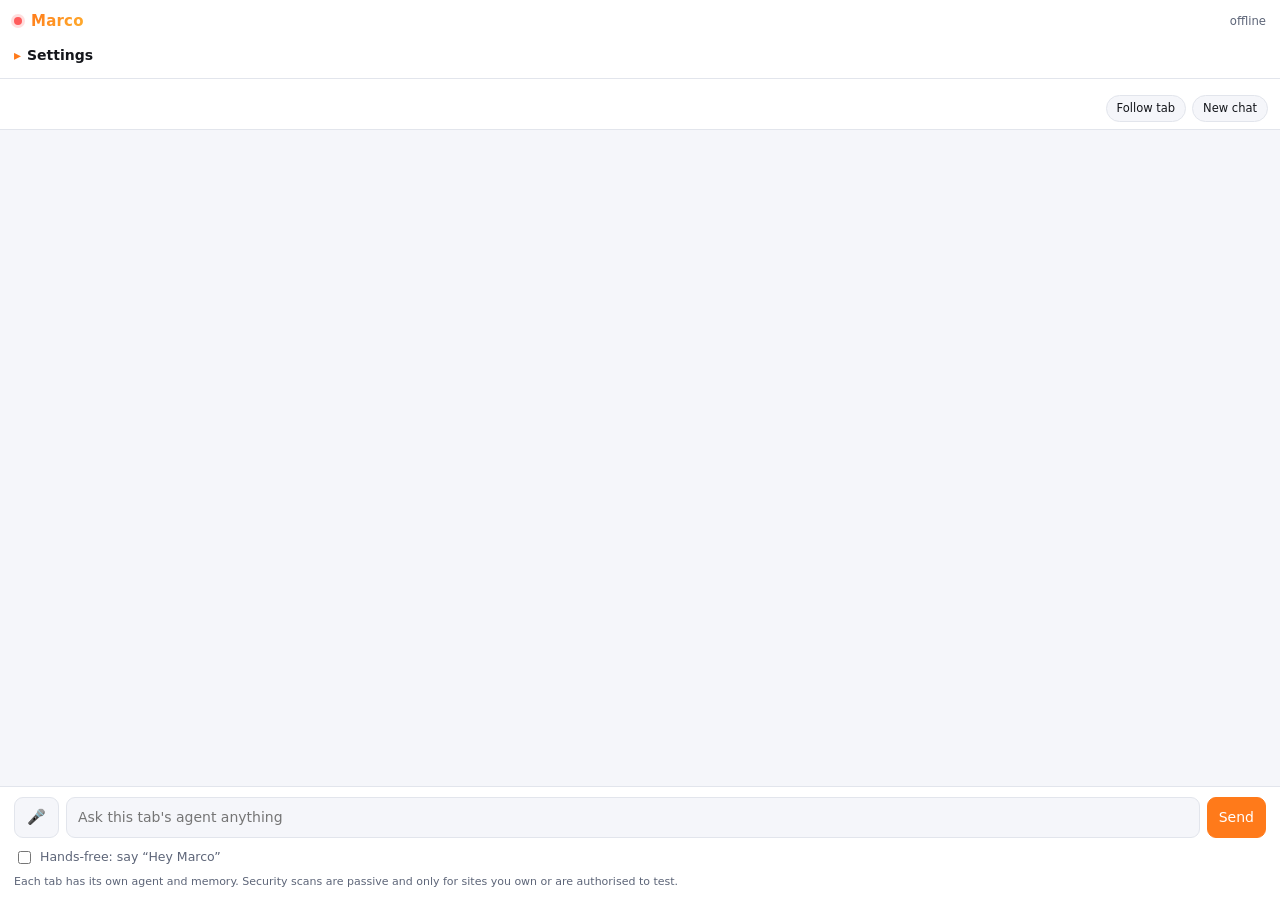
==== extension/sidepanel.html @ ceec15a2 "Marco: a voice-and-vision browser assistant built on Gemma 4 Chrome/Edge extension (MV3) + local Pyt" ====
<!doctype html>
<html lang="en">
<head>
  <meta charset="utf-8">
  <meta name="viewport" content="width=device-width, initial-scale=1">
  <title>Marco</title>
  <link rel="stylesheet" href="sidepanel.css">
</head>
<body>
  <header>
    <div class="brand"><span id="dot" class="dot"></span><strong>Marco</strong><small id="model">offline</small></div>
    <details id="settings">
      <summary>Settings</summary>
      <label>Bridge token <input id="token" type="password" placeholder="BRIDGE_TOKEN from .env"></label>
      <label>Port <input id="port" type="number" value="8765"></label>
      <button id="save" type="button">Save &amp; reconnect</button>

      <fieldset>
        <legend>Voice</legend>
        <label>Speech language
          <select id="lang">
            <option value="en-IN">English (India)</option>
            <option value="hi-IN">Hindi / Hinglish</option>
            <option value="gu-IN">Gujarati</option>
            <option value="en-US">English (US)</option>
          </select>
        </label>
        <label>Speak replies
          <select id="speak">
            <option value="voice">Only when I ask by voice</option>
            <option value="always">Always</option>
            <option value="never">Never (text only)</option>
          </select>
        </label>
      </fieldset>

      <fieldset>
        <legend>Don't ask me before Marco can&hellip;</legend>
        <label class="check"><input type="checkbox" data-auto="navigate"> load a page in the current tab</label>
        <label class="check"><input type="checkbox" data-auto="open_url"> open a new tab</label>
        <label class="check"><input type="checkbox" data-auto="switch_tab"> switch to another tab</label>
        <label class="check"><input type="checkbox" data-auto="click_text"> click buttons and links</label>
        <label class="check"><input type="checkbox" data-auto="fill_field"> type into fields (never passwords)</label>
      </fieldset>

      <fieldset>
        <legend>Tools Marco may use</legend>
        <p class="hint">Reading the page, searching it and listing tabs are always on.</p>
        <label class="check"><input type="checkbox" data-tool="navigate"> load pages in the current tab</label>
        <label class="check"><input type="checkbox" data-tool="open_url"> open new tabs</label>
        <label class="check"><input type="checkbox" data-tool="switch_tab"> switch tabs</label>
        <label class="check"><input type="checkbox" data-tool="click_text"> click</label>
        <label class="check"><input type="checkbox" data-tool="fill_field"> type into fields</label>
        <label class="check"><input type="checkbox" data-tool="point_at"> point at things on the page (&ldquo;show me&rdquo;)</label>
        <label class="check"><input type="checkbox" data-tool="screenshot"> screenshots (sent to Gemma 4)</label>
        <label class="check"><input type="checkbox" data-tool="security_scan"> passive security scan</label>
        <label class="check"><input type="checkbox" data-tool="watch_page,check_defacement"> defacement monitoring</label>
        <label class="check"><input type="checkbox" data-tool="check_reflection"> reflected-input (XSS recon) testing</label>
      </fieldset>

      <fieldset>
        <legend>Defacement monitoring</legend>
        <p class="hint">Say &ldquo;watch this page&rdquo; to save a baseline, then &ldquo;has this site been defaced?&rdquo; any time to check it. Checks run read-only against sites you add yourself.</p>
        <label>Auto-check watched pages every
          <select id="defaceMinutes">
            <option value="0">Off (check only when I ask)</option>
            <option value="5">5 minutes</option>
            <option value="15">15 minutes</option>
            <option value="30">30 minutes</option>
            <option value="60">60 minutes</option>
          </select>
        </label>
        <div id="watchlist" class="watchlist"></div>
      </fieldset>

      <fieldset>
        <legend>Reflected-input (XSS recon) testing</legend>
        <p class="hint warn"><strong>Authorised testing only.</strong> Add a domain here only if you own it, or have the owner's explicit written permission to test it. Nothing is ever tested unless its domain is listed below. Tests use harmless marker text only - no scripts are ever sent - and you're asked to confirm every time before anything is sent, with an extra check for government/education/bank/healthcare-looking domains.</p>
        <label>Allowlisted domains (one per line, e.g. <code>example.com</code> also covers <code>app.example.com</code>)
          <textarea id="reflectAllowlist" rows="3" placeholder="example.com"></textarea>
        </label>
      </fieldset>
      <button id="resetprefs" type="button">Reset to defaults</button>
    </details>
  </header>

  <nav class="agents">
    <div id="chips" class="chips" role="tablist" aria-label="Tab agents"></div>
    <div class="agentbar">
      <span id="agentname" class="agentname"></span>
      <button id="follow" type="button" title="Switch agents automatically with the active tab">Follow tab</button>
      <button id="clear" type="button" title="Forget this agent's conversation">New chat</button>
    </div>
  </nav>

  <main id="log" aria-live="polite"></main>

  <p id="notice" class="notice" hidden></p>

  <footer>
    <div class="row">
      <button id="mic" type="button" title="Push to talk">&#127908;</button>
      <input id="text" type="text" placeholder="Ask this tab's agent anything" autocomplete="off">
      <button id="send" type="button">Send</button>
    </div>
    <label class="hf"><input id="handsfree" type="checkbox"> Hands-free: say &ldquo;Hey Marco&rdquo;</label>
    <p class="hint">Each tab has its own agent and memory. Security scans are passive and only for sites you own or are authorised to test.</p>
  </footer>

  <script type="module" src="sidepanel.js"></script>
</body>
</html>
---- extension/sidepanel.css ----
:root {
  --bg: #0b0d12; --panel: #161920; --panel-2: #1d212b; --text: #eef0f4; --muted: #8b93a7;
  --accent: #ff7a1a; --accent-2: #ffb02e; --user: #27314a; --border: #262b36; --ok: #3ddc84; --bad: #ff5c5c;
  --radius: 10px; --shadow: 0 2px 10px rgba(0, 0, 0, 0.25);
}
@media (prefers-color-scheme: light) {
  :root { --bg: #f5f6fa; --panel: #fff; --panel-2: #f0f1f5; --text: #15171c; --muted: #5d6578; --user: #e4ecff; --border: #e2e5ec; --shadow: 0 2px 10px rgba(20, 20, 30, 0.08); }
}
* { box-sizing: border-box; }
body { margin: 0; height: 100vh; display: flex; flex-direction: column; background: var(--bg); color: var(--text); font: 14px/1.5 -apple-system, "Segoe UI", system-ui, sans-serif; }
::selection { background: var(--accent); color: #fff; }
::-webkit-scrollbar { width: 9px; height: 9px; }
::-webkit-scrollbar-thumb { background: var(--border); border-radius: 99px; }
::-webkit-scrollbar-thumb:hover { background: var(--muted); }

header, footer { padding: 10px 14px; background: var(--panel); }
header { border-bottom: 1px solid var(--border); }
footer { border-top: 1px solid var(--border); }

.brand { display: flex; align-items: center; gap: 9px; }
.brand strong { font-size: 15px; letter-spacing: 0.2px; background: linear-gradient(135deg, var(--accent), var(--accent-2)); -webkit-background-clip: text; background-clip: text; color: transparent; }
.brand small { color: var(--muted); margin-left: auto; font-variant-numeric: tabular-nums; }
.dot { width: 8px; height: 8px; border-radius: 50%; background: var(--bad); box-shadow: 0 0 0 3px color-mix(in srgb, var(--bad) 20%, transparent); transition: background 0.2s, box-shadow 0.2s; }
.dot.on { background: var(--ok); box-shadow: 0 0 0 3px color-mix(in srgb, var(--ok) 20%, transparent); }

details { margin-top: 10px; color: var(--muted); }
details > summary { cursor: pointer; font-weight: 600; color: var(--text); padding: 2px 0; list-style: none; }
details > summary::-webkit-details-marker { display: none; }
details > summary::before { content: "\25B8"; display: inline-block; margin-right: 6px; transition: transform 0.15s; color: var(--accent); }
details[open] > summary::before { transform: rotate(90deg); }
details label { display: block; margin: 8px 0; font-size: 12.5px; }
details input, details select { width: 100%; margin-top: 3px; }
details { max-height: 62vh; overflow-y: auto; padding-right: 2px; }

fieldset { margin: 12px 0 0; padding: 10px 12px 11px; border: 1px solid var(--border); border-radius: var(--radius); background: var(--panel-2); }
legend { padding: 0 7px; font-size: 11.5px; font-weight: 600; letter-spacing: 0.3px; text-transform: uppercase; color: var(--muted); }
details label.check { display: flex; align-items: center; gap: 8px; margin: 6px 0; font-size: 12.5px; }
details label.check input { width: auto; margin: 0; accent-color: var(--accent); }
details .hint { margin: 3px 0 6px; line-height: 1.5; }
#resetprefs { margin-top: 12px; }

input, select, button, textarea {
  font: inherit; color: var(--text); background: var(--bg);
  border: 1px solid var(--border); border-radius: 9px; padding: 8px 11px;
  transition: border-color 0.15s, box-shadow 0.15s;
}
input:focus, select:focus, textarea:focus, button:focus-visible {
  outline: none; border-color: var(--accent); box-shadow: 0 0 0 3px color-mix(in srgb, var(--accent) 18%, transparent);
}
button { cursor: pointer; font-weight: 500; }
button:hover { border-color: var(--accent); }
button:active { transform: translateY(1px); }

.agents { padding: 9px 12px 7px; background: var(--panel); border-bottom: 1px solid var(--border); }
.chips { display: flex; gap: 6px; overflow-x: auto; padding-bottom: 7px; }
.chip { flex: none; max-width: 150px; overflow: hidden; text-overflow: ellipsis; white-space: nowrap; padding: 5px 12px; font-size: 12px; border-radius: 999px; transition: all 0.15s; }
.chip.current { border-color: var(--accent); color: var(--accent); background: color-mix(in srgb, var(--accent) 10%, transparent); font-weight: 600; }
.chip.busy::before { content: "\2026 "; }
.chip.unread::after { content: " \25CF"; color: var(--accent); }
.agentbar { display: flex; align-items: center; gap: 6px; font-size: 12px; }
.agentname { flex: 1; min-width: 0; overflow: hidden; text-overflow: ellipsis; white-space: nowrap; color: var(--muted); }
.agentbar button { padding: 4px 10px; font-size: 11.5px; border-radius: 999px; }
#follow.on { border-color: var(--ok); color: var(--ok); background: color-mix(in srgb, var(--ok) 10%, transparent); }

#log { flex: 1; overflow-y: auto; padding: 14px; display: flex; flex-direction: column; gap: 10px; scroll-behavior: smooth; }
.msg { max-width: 92%; padding: 9px 13px; border-radius: var(--radius); background: var(--panel); border: 1px solid var(--border); word-wrap: break-word; box-shadow: var(--shadow); animation: rise 0.18s ease-out; line-height: 1.55; }
@keyframes rise { from { opacity: 0; transform: translateY(4px); } to { opacity: 1; transform: translateY(0); } }
.msg.user { align-self: flex-end; background: var(--user); border-color: color-mix(in srgb, var(--user) 60%, var(--border)); box-shadow: none; }
.msg.status { align-self: center; background: none; border: none; box-shadow: none; color: var(--muted); font-size: 11.5px; font-style: italic; animation: none; }
.msg code { font-family: ui-monospace, Consolas, monospace; background: var(--bg); padding: 1px 5px; border-radius: 5px; font-size: 0.92em; }
.cite { padding: 1px 5px; margin: 0 2px; font-size: 11px; line-height: 1.4; border-radius: 999px; vertical-align: baseline; border: 1px solid var(--border); background: var(--bg); cursor: pointer; }
.cite:hover { border-color: var(--accent); }
.msg pre { margin: 8px 0 0; padding: 10px; overflow-x: auto; background: var(--bg); border-radius: 8px; border: 1px solid var(--border); }
.msg pre code { padding: 0; background: none; }

.row { display: flex; gap: 7px; }
.row input { flex: 1; min-width: 0; }
#mic { flex: none; font-size: 15px; padding: 8px 12px; }
#mic.live { background: var(--accent); border-color: var(--accent); color: #fff; box-shadow: 0 0 0 4px color-mix(in srgb, var(--accent) 25%, transparent); }
#send { flex: none; background: var(--accent); color: #fff; border-color: var(--accent); }
#send:hover { filter: brightness(1.08); }
.hf { display: flex; align-items: center; gap: 6px; margin-top: 10px; color: var(--muted); font-size: 12.5px; }
.hf input { accent-color: var(--accent); }
.hint { margin: 7px 0 0; font-size: 11px; color: var(--muted); line-height: 1.5; }

.notice { margin: 0; padding: 9px 14px; background: #3a2a14; color: #ffd9a8; font-size: 12px; border-bottom: 1px solid #5a4322; }
.notice button { margin-left: 6px; padding: 3px 9px; background: #ffd9a8; color: #3a2a14; border: none; font-weight: 600; }

.watchlist { margin-top: 10px; display: flex; flex-direction: column; gap: 7px; }
.watchitem { display: flex; align-items: center; gap: 6px; font-size: 12px; padding: 6px 8px; border-radius: 8px; background: var(--bg); border: 1px solid var(--border); }
.watchitem .wtitle { flex: 1; min-width: 0; overflow: hidden; text-overflow: ellipsis; white-space: nowrap; font-weight: 500; }
.watchitem .wsev { padding: 2px 8px; border-radius: 999px; font-size: 10px; border: 1px solid var(--border); white-space: nowrap; }
.watchitem .wsev.high { border-color: var(--bad); color: var(--bad); background: color-mix(in srgb, var(--bad) 10%, transparent); }
.watchitem .wsev.medium { border-color: var(--accent); color: var(--accent); background: color-mix(in srgb, var(--accent) 10%, transparent); }
.watchitem button { padding: 3px 9px; font-size: 11px; }
.watchlist .empty { color: var(--muted); font-size: 11.5px; padding: 6px 2px; }

.hint.warn { color: var(--bad); font-weight: 500; }
details textarea { width: 100%; margin-top: 3px; resize: vertical; min-height: 54px; }
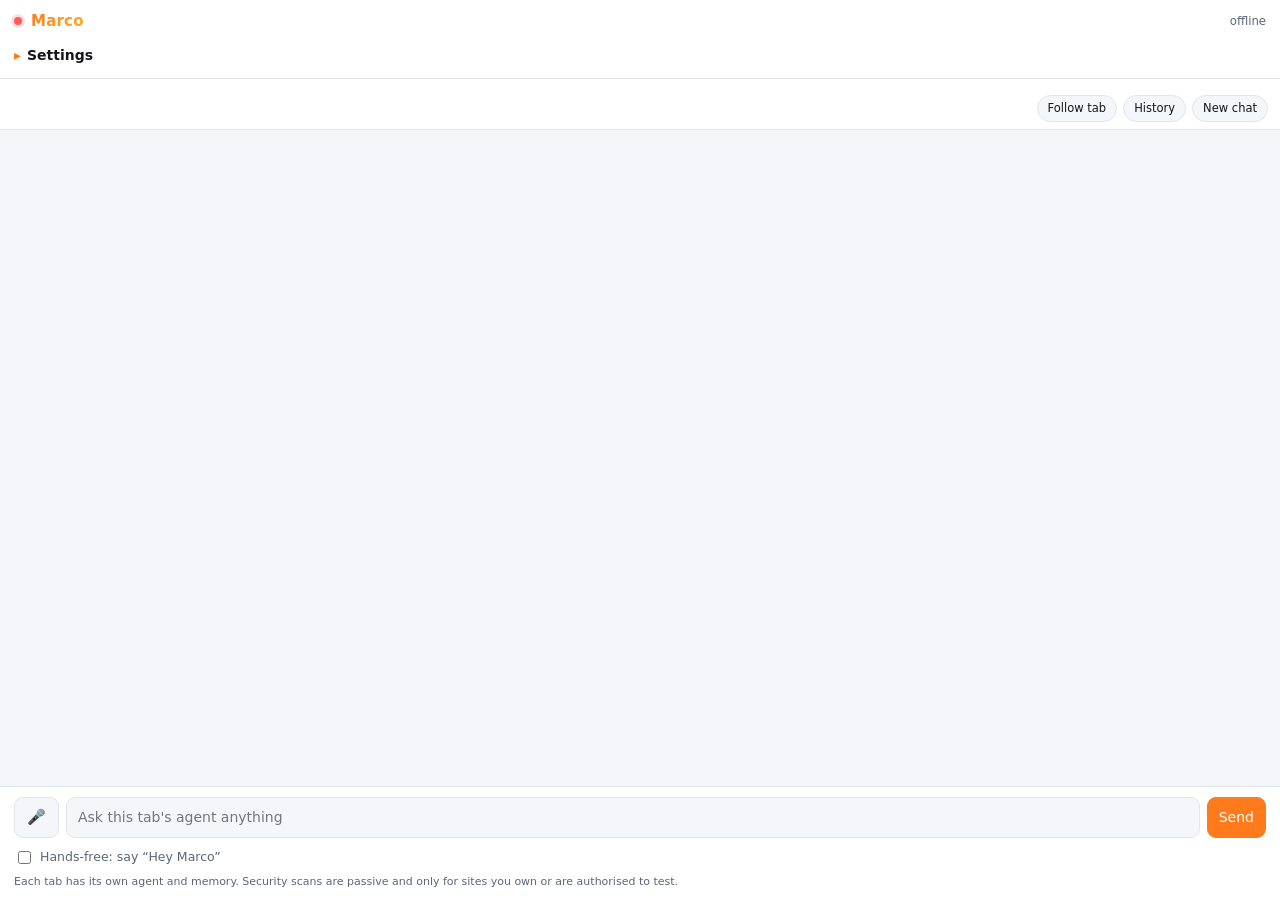
==== commit 553268a8: "Add persistent chat history, browsable and grouped by site" ====
--- a/extension/sidepanel.html
+++ b/extension/sidepanel.html
@@ -75,10 +75,11 @@
 
       <fieldset>
         <legend>Reflected-input (XSS recon) testing</legend>
-        <p class="hint warn"><strong>Authorised testing only.</strong> Add a domain here only if you own it, or have the owner's explicit written permission to test it. Nothing is ever tested unless its domain is listed below. Tests use harmless marker text only - no scripts are ever sent - and you're asked to confirm every time before anything is sent, with an extra check for government/education/bank/healthcare-looking domains.</p>
+        <p class="hint warn"><strong>Authorised testing only.</strong> <code>localhost</code>/<code>127.0.0.1</code> are always allowed (they can only ever be your own machine). Any other domain must be added below, and only if you own it or have the owner's explicit written permission. Tests use harmless marker text only - no scripts are ever sent - and you're asked to confirm every time before anything is sent, with an extra check for government/education/bank/healthcare-looking domains.</p>
         <label>Allowlisted domains (one per line, e.g. <code>example.com</code> also covers <code>app.example.com</code>)
           <textarea id="reflectAllowlist" rows="3" placeholder="example.com"></textarea>
         </label>
+        <div id="ratelimit" class="watchlist"></div>
       </fieldset>
       <button id="resetprefs" type="button">Reset to defaults</button>
     </details>
@@ -89,10 +90,12 @@
     <div class="agentbar">
       <span id="agentname" class="agentname"></span>
       <button id="follow" type="button" title="Switch agents automatically with the active tab">Follow tab</button>
+      <button id="historyBtn" type="button" title="Browse past chats, grouped by site">History</button>
       <button id="clear" type="button" title="Forget this agent's conversation">New chat</button>
     </div>
   </nav>
 
+  <div id="historyPanel" class="historypanel" hidden></div>
   <main id="log" aria-live="polite"></main>
 
   <p id="notice" class="notice" hidden></p>
--- a/extension/sidepanel.css
+++ b/extension/sidepanel.css
@@ -63,6 +63,7 @@
 #follow.on { border-color: var(--ok); color: var(--ok); background: color-mix(in srgb, var(--ok) 10%, transparent); }
 
 #log { flex: 1; overflow-y: auto; padding: 14px; display: flex; flex-direction: column; gap: 10px; scroll-behavior: smooth; }
+#log[hidden] { display: none; }
 .msg { max-width: 92%; padding: 9px 13px; border-radius: var(--radius); background: var(--panel); border: 1px solid var(--border); word-wrap: break-word; box-shadow: var(--shadow); animation: rise 0.18s ease-out; line-height: 1.55; }
 @keyframes rise { from { opacity: 0; transform: translateY(4px); } to { opacity: 1; transform: translateY(0); } }
 .msg.user { align-self: flex-end; background: var(--user); border-color: color-mix(in srgb, var(--user) 60%, var(--border)); box-shadow: none; }
@@ -97,3 +98,15 @@
 
 .hint.warn { color: var(--bad); font-weight: 500; }
 details textarea { width: 100%; margin-top: 3px; resize: vertical; min-height: 54px; }
+
+.historypanel { flex: 1; overflow-y: auto; padding: 12px; display: flex; flex-direction: column; gap: 10px; }
+.historypanel .hgroup h4 { margin: 4px 0 6px; font-size: 11px; text-transform: uppercase; letter-spacing: 0.3px; color: var(--muted); }
+.historyitem { display: flex; align-items: center; gap: 8px; padding: 8px 10px; border-radius: 8px; background: var(--panel); border: 1px solid var(--border); font-size: 12.5px; }
+.historyitem .htitle { flex: 1; min-width: 0; overflow: hidden; text-overflow: ellipsis; white-space: nowrap; cursor: pointer; }
+.historyitem .htitle:hover { color: var(--accent); }
+.historyitem .htime { color: var(--muted); font-size: 11px; white-space: nowrap; }
+.historyitem button { padding: 3px 8px; font-size: 11px; }
+.historypanel .hempty { color: var(--muted); font-size: 12.5px; padding: 8px 2px; }
+.historypanel .htranscript-bar { display: flex; align-items: center; gap: 8px; padding-bottom: 6px; border-bottom: 1px solid var(--border); margin-bottom: 4px; }
+.historypanel .htranscript-bar .hinfo { flex: 1; min-width: 0; font-size: 12px; color: var(--muted); }
+#historyBtn.on { border-color: var(--accent); color: var(--accent); }
